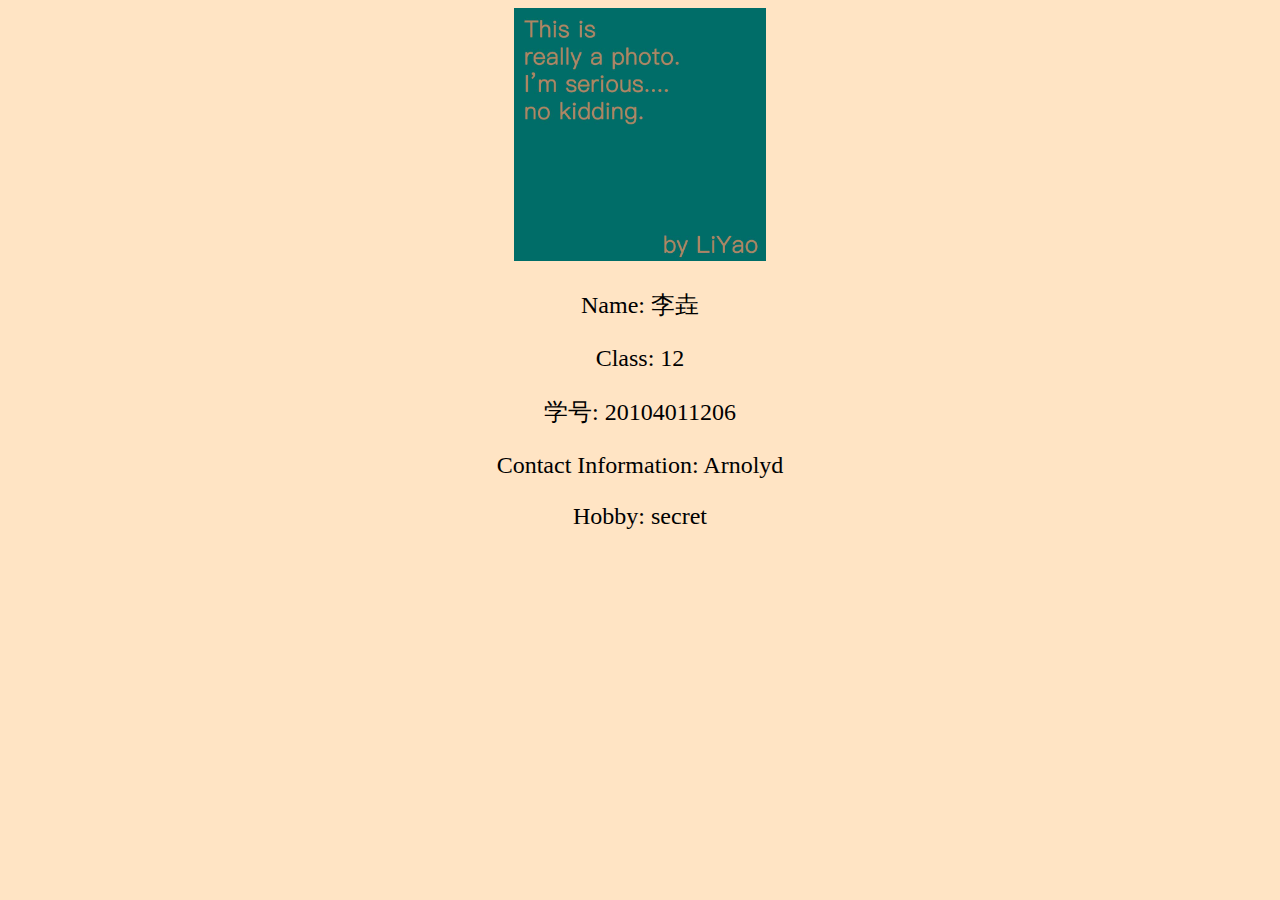
==== index.html @ 77f2d7b1 "Rename Home.html to index.html" ====
<!DOCTYPE html>
<html lang="en-US">
  <head>
    <meta charset="utf-8">
    <meta name="author" content="LiYao">
    <meta name="description" content="In this page, I record my study experience.">
    <link rel="icon" href="favicon.ico" type="image/x-icon">
    <title>LiYao's Homework</title>
    <style>
        img {
            height: 20%;
            width: 20%;
        }
        div {
            text-align: center;
        }
        body {
            background-color: bisque;
        }
        p, pre {
            font-size: 1.5em;
        }
    </style>

  </head>

  <body>
    <div>
        <img src="photo.jpg" alt="The image made by LiYao that I wanna show">
        <p>Name: 李垚</p>
        <p>Class: 12</p>
        <p>学号: 20104011206</p>
        <p>Contact Information: Arnolyd</p>
        <p>Hobby: secret</p>
    </div>
    

  </body>
</html>
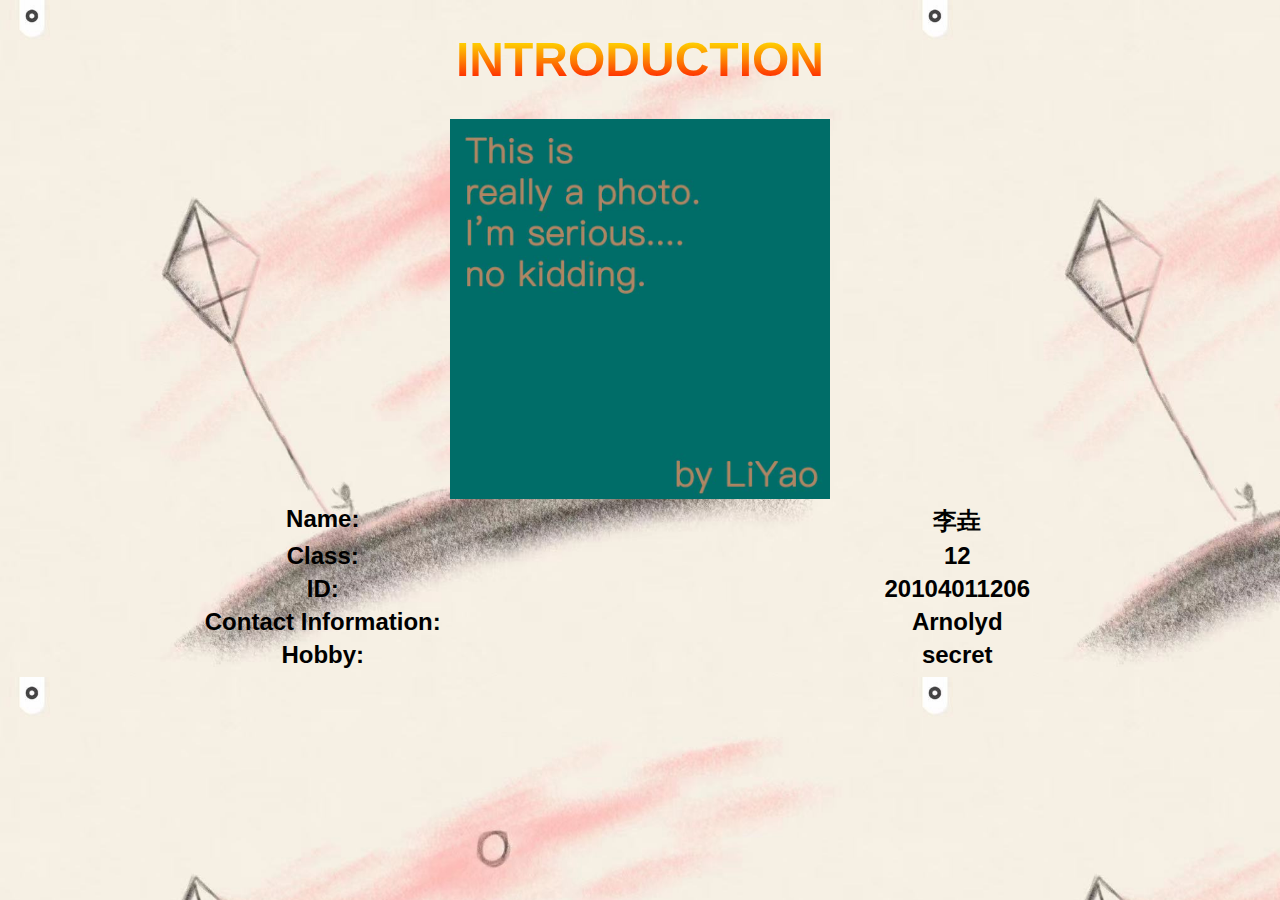
==== commit 894fb168: "Add files via upload" ====
--- a/index.html
+++ b/index.html
@@ -7,33 +7,57 @@
     <link rel="icon" href="favicon.ico" type="image/x-icon">
     <title>LiYao's Homework</title>
     <style>
+        .gradient-text-header {  
+            background-image:-webkit-linear-gradient(bottom,red,#fd8403,yellow); 
+            -webkit-background-clip: text; 
+            -webkit-text-fill-color: transparent; 
+        }
         img {
-            height: 20%;
-            width: 20%;
+            height: 30%;
+            width: 30%;
+            
         }
-        div {
+        h1, div > div {
             text-align: center;
+            justify-content: center;
         }
         body {
-            background-color: bisque;
+            background-image: url(fly_a_kite.jpg);
+            background-size: contain;
+            font-size: 1.5em;
+            font-weight: bold;
+            font-family: sans-serif;
+            
         }
-        p, pre {
-            font-size: 1.5em;
+
+        .container {
+            padding: auto;
+            display: grid;
+            grid-template-columns: 1fr 1fr;
+            gap: 5px;
+        }
+        .left {
+            float: left;
         }
     </style>
 
   </head>
 
   <body>
+    <h1 class="gradient-text-header">INTRODUCTION</h1>
+    <div>
     <div>
         <img src="photo.jpg" alt="The image made by LiYao that I wanna show">
-        <p>Name: 李垚</p>
-        <p>Class: 12</p>
-        <p>学号: 20104011206</p>
-        <p>Contact Information: Arnolyd</p>
-        <p>Hobby: secret</p>
     </div>
     
+    <div class="container">
+        <span>Name:</span> <span>李垚</span>
+        <span>Class:</span> <span>12</span>
+        <span>ID:</span> <span>20104011206</span>
+        <span>Contact Information:</span> <span>Arnolyd</span>
+        <span>Hobby:</span> <span>secret</span> 
+    </div>
+    </div>
 
   </body>
-</html>
+</html>